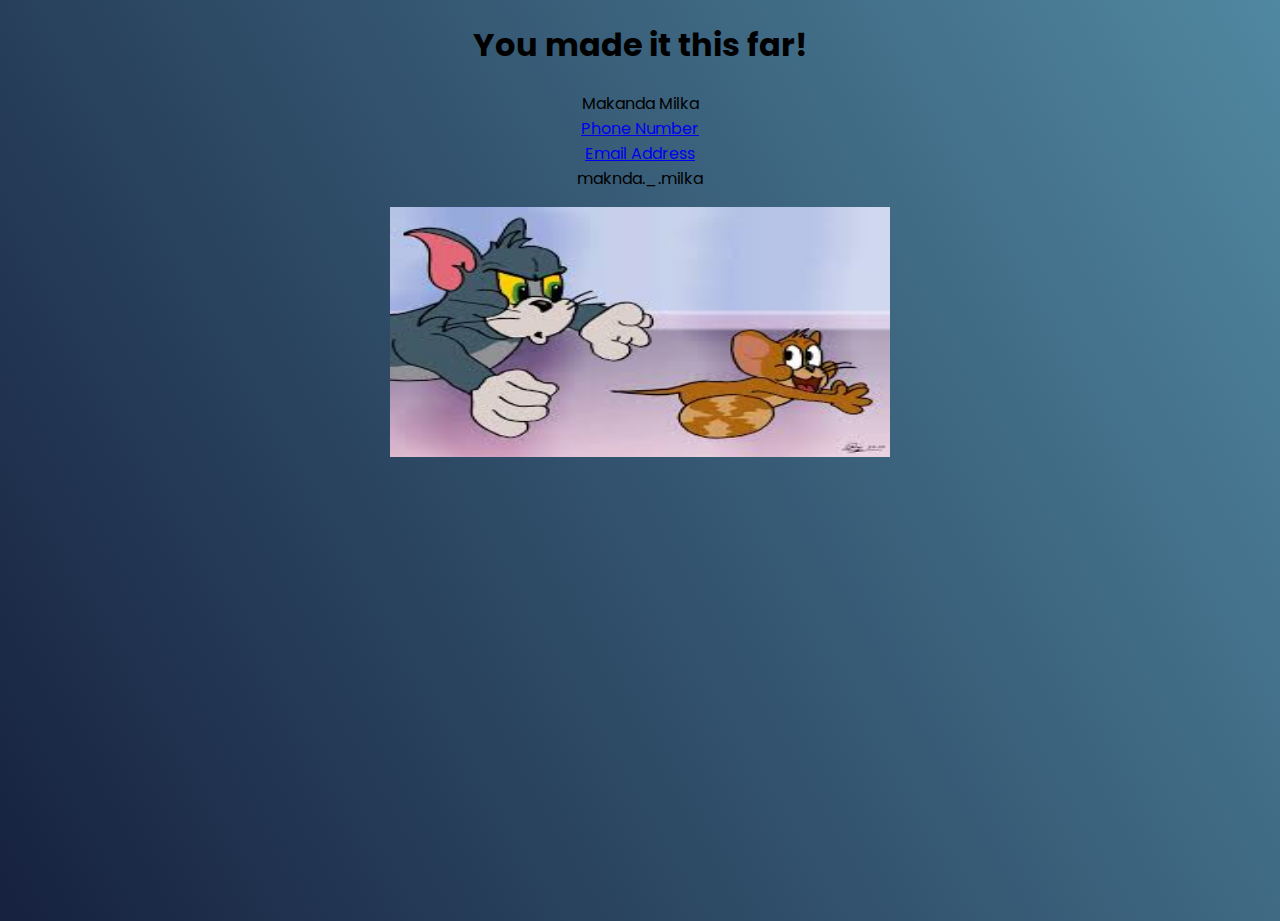
==== contact.html @ 587324d3 "forty-three" ====
<!DOCTYPE html>
<html lang="en">
<head>
    <meta charset="UTF-8">
    <meta http-equiv="X-UA-Compatible" content="IE=edge">
    <meta name="viewport" content="width=device-width, initial-scale=1.0">
    <link href="contact.css" rel="stylesheet" type="text/css" media="all"/>
    <title> Contact </title>
</head>
<body>
    <h1> You made it this far! </h1>
   <p> Makanda Milka <br>
       <a href=“tel:+254113618343”> Phone Number </a> <br>
       <a href=" mailto: makandamilka@gmail.com"> Email Address </a> <br>
       maknda._.milka
   </p>
   <div>
    <img src="images/tom-and-jerry.jpeg">
   </div>
</body>
</html>
---- contact.css ----
@import url('https://fonts.googleapis.com/css?family=Poppins&display-swap');

body {
    background: linear-gradient(60deg, #16213E, #61A4BC, #FE7E60, #E94560);
    background-size: 500%;
    animation: gradientAnimation 5s ease infinite;
    padding: 0;
    margin: 0;
    text-align: center;
    font-family: "Poppins", sans-serif;
    height: 100vh;
    align-items: center;
    justify-content: center;
}

@keyframes gradientAnimation {
    0% {
        background-position: 0% 50%;
    }
    50% {
       background-position: 100% 50%; 
    }
    100%{
        background-position: 0% 50%;
    }
}

.button {
    position: relative;
    display: inline-block;
    width: 150px;
    height: 50px;
    background: #f3f3f3;
    font: inherit;
    font-weight: 300;
    text-transform: uppercase;
    letter-spacing: 1px;
    color: #3c2e9e;
    border: none;
    border-radius: 4px;
    overflow: hidden;
    cursor: pointer;
}

img {
    width: 500px;
    height: 250px;
    margin-right: auto;
}

.button:focus {
    animation: morph 1.25s forwards;
}
.button > * {
    position: absolute;
    top: 50%;
    left: 50%;
    transform: translate(-50%, -50%);
    width: 100%;
}
.plane {
    display: none;
}
.sent,
.button:focus span {
    opacity: 0;
    visibility: hidden;
}
.button:focus .sent {
    animation: reveal 1s 1.25s forwards;
}
.button:focus .plane {
    display: block;
    animation: takeOff 1s forwards;
}

@keyframes reveal {
    100% {
        opacity: 1;
        visibility: visible;
    }
}
@keyframes morph {
    10%,
    80% {
        width: 50px;
        border-radius: 50%;
        background: #f3f3f3;
        color: #3c2e9e;
    }
    100% {
        background: #3c2e9e;
        color: #f3f3f3;
    }
}
@keyframes takeOff {
    5%,
    15%,
    25%,
    35%,
    45% {
        transform: translate(-47%, -50%);
    }
    10%,
    20%,
    30%,
    40%,
    50% {
        transform: translate(-53%, -50%);
    }
    90% {
        transform: translate(100px, -100px);
    }
    100% {
        transform: translate(100px, -100px);
    }
}
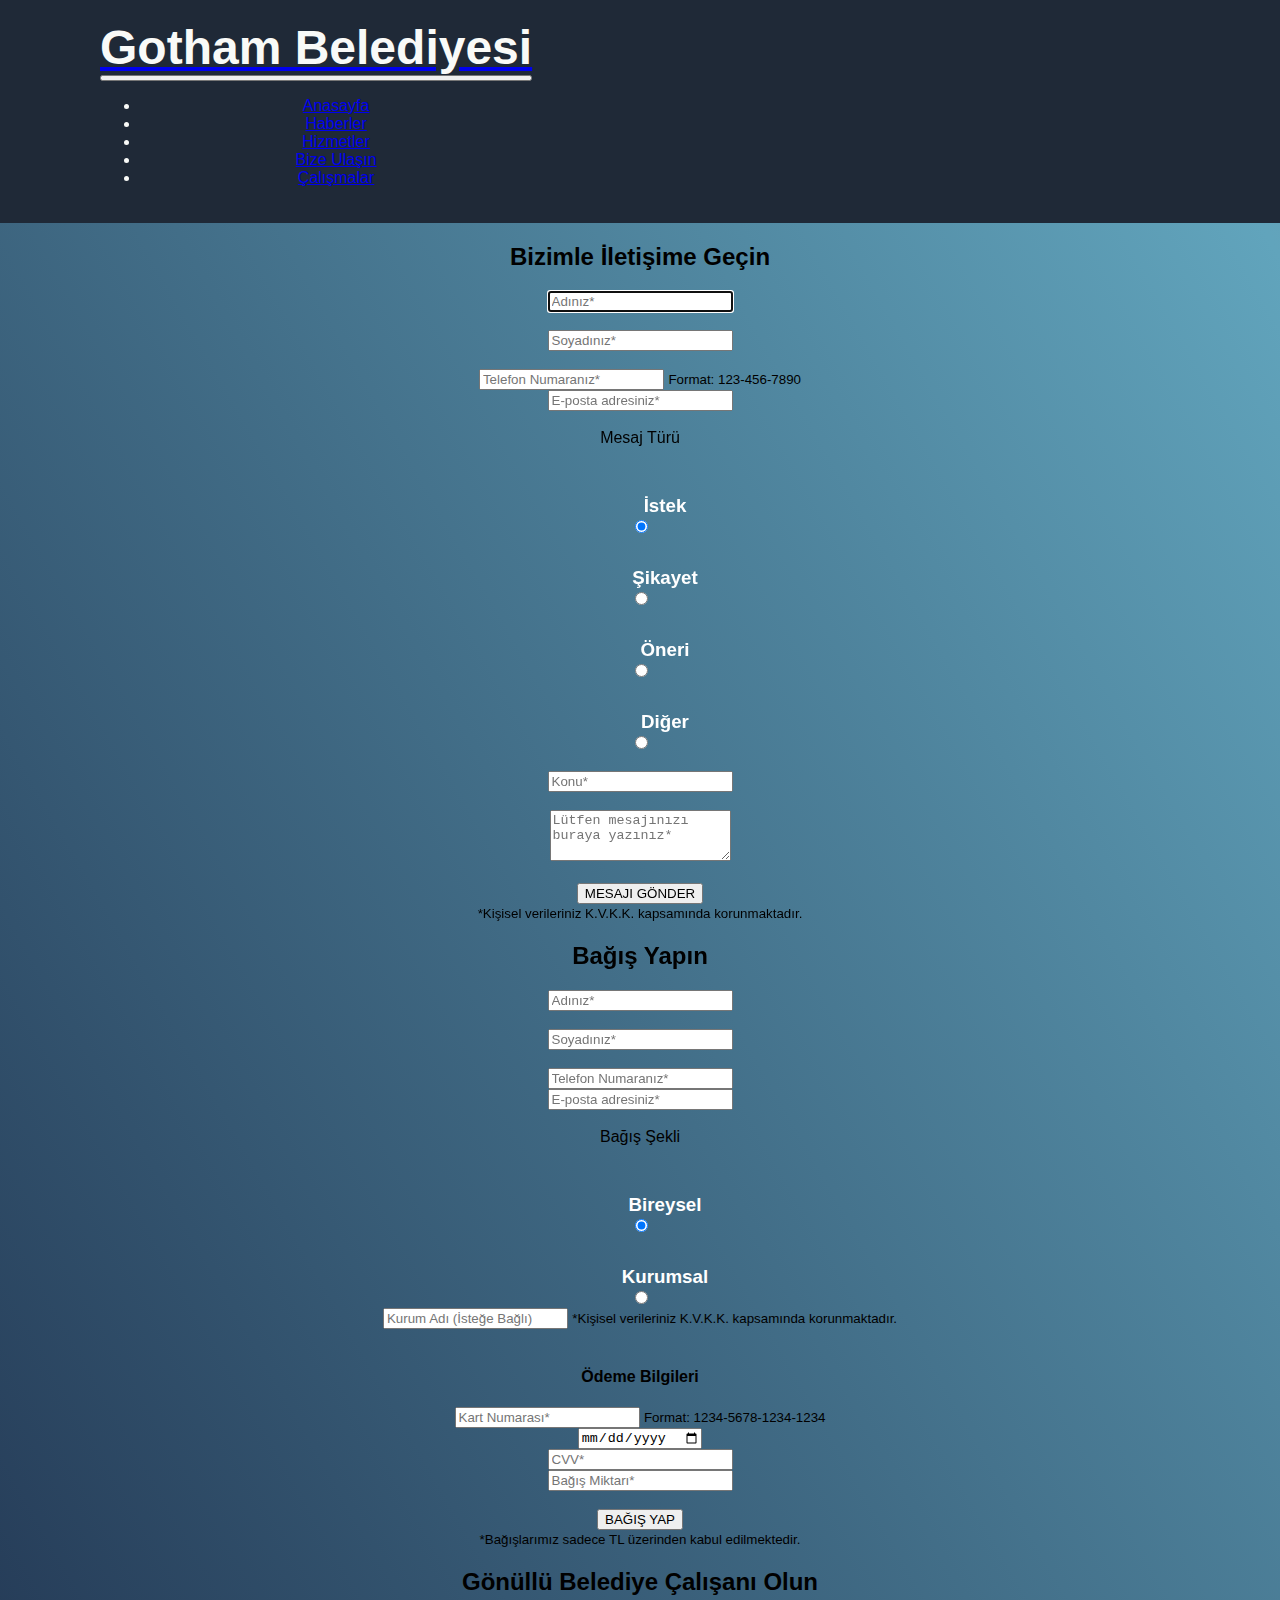
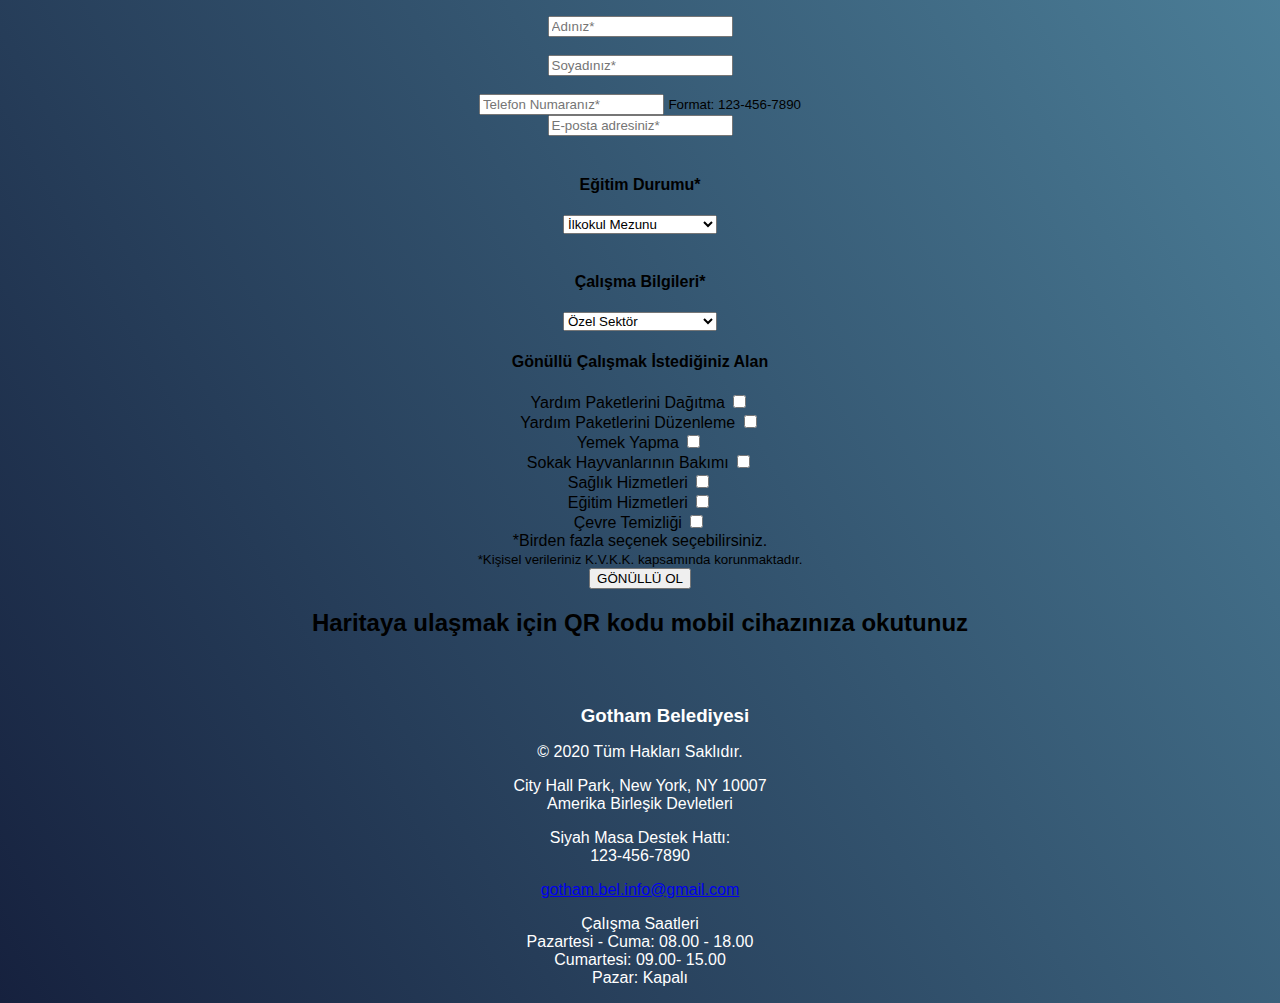
==== commit 37c7c9d9: "forty-eight" ====
--- a/contact.html
+++ b/contact.html
@@ -1,21 +1,479 @@
 <!DOCTYPE html>
-<html lang="en">
-<head>
-    <meta charset="UTF-8">
-    <meta http-equiv="X-UA-Compatible" content="IE=edge">
-    <meta name="viewport" content="width=device-width, initial-scale=1.0">
-    <link href="contact.css" rel="stylesheet" type="text/css" media="all"/>
-    <title> Contact </title>
-</head>
-<body>
-    <h1> You made it this far! </h1>
-   <p> Makanda Milka <br>
-       <a href=“tel:+254113618343”> Phone Number </a> <br>
-       <a href=" mailto: makandamilka@gmail.com"> Email Address </a> <br>
-       maknda._.milka
-   </p>
-   <div>
-    <img src="images/tom-and-jerry.jpeg">
-   </div>
-</body>
+<html lang="tr">
+  <head>
+    <meta charset="UTF-8" />
+    <meta
+      name="viewport"
+      content="width=device-width, initial-scale=1.0,shrink-to-fit=no"
+    />
+    <title>Bize Ulaşın | Gotham Belediyesi</title>
+    <link
+      rel="stylesheet"
+      href="https://stackpath.bootstrapcdn.com/bootstrap/4.1.3/css/bootstrap.min.css"
+      integrity="sha384-MCw98/SFnGE8fJT3GXwEOngsV7Zt27NXFoaoApmYm81iuXoPkFOJwJ8ERdknLPMO"
+      crossorigin="anonymous"
+    />
+
+    <link
+      rel="stylesheet"
+      href="https://use.fontawesome.com/releases/v5.3.1/css/all.css"
+      integrity="sha384-mzrmE5qonljUremFsqc01SB46JvROS7bZs3IO2EmfFsd15uHvIt+Y8vEf7N7fWAU"
+      crossorigin="anonymous"
+    />
+    <link rel="icon" href="logo.png" />
+    <link
+      href="https://fonts.googleapis.com/css?family=Cookie"
+      rel="stylesheet"
+      type="text/css"
+    />
+    <link rel="stylesheet" href="style.css" />
+  </head>
+  <body>
+    <nav class="navbar navbar-dark navbar-expand-sm bg-dark fixed-top">
+      <div class="container">
+        <a href="/" class="navbar-brand">
+          <h1>Gotham Belediyesi</h1>
+        </a>
+        <img
+          src="https://i.pinimg.com/originals/a2/9a/b3/a29ab34a61c2f5504cad588f169cd4f3.png"
+          class="img-fluid p-2"
+          alt=""
+          width="80rem"
+        />
+        <button
+          class="navbar-toggler"
+          type="button"
+          data-toggle="collapse"
+          data-target="#navbarCollapse"
+        >
+          <span class="navbar-toggler-icon"></span>
+        </button>
+        <div id="navbarCollapse" class="collapse navbar-collapse">
+          <ul class="navbar-nav ml-auto">
+            <li class="nav-item">
+              <a href="../index.html" class="nav-link active">Anasayfa</a>
+            </li>
+            <li class="nav-item">
+              <a href="../haberler/index.html" class="nav-link active"
+                >Haberler</a
+              >
+            </li>
+            <li class="nav-item">
+              <a href="../calismalar/hizmetler.html" class="nav-link active"
+                >Hizmetler</a
+              >
+            </li>
+            <li class="nav-item">
+              <a href="../bizeulasin/bizeulasin.html" class="nav-link active"
+                >Bize Ulaşın</a
+              >
+            </li>
+            <li class="nav-item">
+              <a href="../calismalar/calismalar.html" class="nav-link active"
+                >Çalışmalar</a
+              >
+            </li>
+          </ul>
+        </div>
+      </div>
+    </nav>
+    <section id="forms">
+      <div class="container">
+        <div class="row d-flex justify-content-center">
+          <div class="col-md-3 m-4">
+            <div class="div1">
+              <form
+                role="form"
+                method="POST"
+                class="p-4"
+                data-netlify="true"
+                id="contact"
+              >
+                <h2>Bizimle İletişime Geçin</h2>
+                <div class="form-control">
+                  <input
+                    placeholder="Adınız*"
+                    name="isim"
+                    type="text"
+                    autofocus
+                    required
+                  />
+                </div>
+                <br />
+                <div class="form-control">
+                  <input
+                    placeholder="Soyadınız*"
+                    name="soyisim"
+                    type="text"
+                    required
+                  />
+                </div>
+                <br />
+                <div class="form-control">
+                  <input
+                    placeholder="Telefon Numaranız*"
+                    name="telefon no"
+                    type="tel"
+                    required
+                  />
+                  <small>Format: 123-456-7890</small>
+                </div>
+                <div class="form-control">
+                  <input
+                    placeholder="E-posta adresiniz*"
+                    type="email"
+                    required
+                  />
+                </div>
+                <br />
+                <div class="option">
+                  <span id="messagetype">Mesaj Türü </span>
+
+                  <br />
+                  <br />
+                  <h3>İstek</h3>
+                  <input type="radio" name="option" value="istek" checked />
+                  <br />
+                  <h3>Şikayet</h3>
+                  <input type="radio" name="option" value="şikayet" /> <br />
+                  <h3>Öneri</h3>
+                  <input type="radio" name="option" value="öneri" /> <br />
+                  <h3>Diğer</h3>
+                  <input type="radio" name="option" value="öneri" /> <br />
+                </div>
+                <br />
+
+                <div class="form-control">
+                  <input placeholder="Konu*" type="text" name="konu" required />
+                </div>
+                <br />
+                <div class="form-control">
+                  <textarea
+                    placeholder="Lütfen mesajınızı buraya yazınız*"
+                    required
+                    rows="3"
+                    name="message"
+                  ></textarea>
+                </div>
+                <br />
+                <div class="form-control">
+                  <button name="submit" type="submit" id="submit" class="my-4">
+                    MESAJI GÖNDER
+                  </button>
+                </div>
+                <div class="mt-5">
+                  <small
+                    >*Kişisel verileriniz K.V.K.K. kapsamında
+                    korunmaktadır.</small
+                  >
+                </div>
+              </form>
+            </div>
+          </div>
+          <div class="col-md-3 m-4">
+            <div class="div2">
+              <form
+                id="donation"
+                class="p-4"
+                role="form"
+                method="POST"
+                data-netlify="true"
+              >
+                <h2>Bağış Yapın</h2>
+                <div class="form-control">
+                  <input
+                    placeholder="Adınız*"
+                    name="isim"
+                    type="text"
+                    autofocus
+                    required
+                  />
+                </div>
+                <br />
+                <div class="form-control">
+                  <input
+                    placeholder="Soyadınız*"
+                    name="soyisim"
+                    type="text"
+                    required
+                  />
+                </div>
+                <br />
+                <div class="form-control">
+                  <input
+                    placeholder="Telefon Numaranız*"
+                    name="telefon no"
+                    type="tel"
+                    required
+                  />
+                </div>
+                <div class="form-control">
+                  <input
+                    placeholder="E-posta adresiniz*"
+                    type="email"
+                    name="email"
+                    required
+                  />
+                </div>
+                <br />
+                <div class="option">
+                  <span id="donationtype">Bağış Şekli </span>
+
+                  <br />
+                  <br />
+                  <h3>Bireysel</h3>
+                  <input type="radio" name="option" value="Bireysel" checked />
+                  <br />
+                  <h3>Kurumsal</h3>
+                  <input type="radio" name="option" value="Kurumsal" /> <br />
+                  <input placeholder="Kurum Adı (İsteğe Bağlı)" type="text" />
+                  <small
+                    >*Kişisel verileriniz K.V.K.K. kapsamında
+                    korunmaktadır.</small
+                  >
+                </div>
+                <br />
+                <h4>Ödeme Bilgileri</h4>
+                <div class="form-control mb-5">
+                  <input
+                    placeholder="Kart Numarası*"
+                    type="number"
+                    pattern="[0-9]{4}-[0-9]{4}-[0-9]{4}-[0-9]{4}"
+                    required
+                    name="kart numarası"
+                  />
+                  <small>Format: 1234-5678-1234-1234</small>
+                </div>
+                <div class="form-control">
+                  <input
+                    placeholder="Son Kullanma Tarihi*"
+                    type="date"
+                    required
+                    name="son kullanma tarihi"
+                  />
+                </div>
+                <div class="form-control">
+                  <input placeholder="CVV*" type="number" required name="cvv" />
+                </div>
+
+                <div class="form-control">
+                  <input
+                    placeholder="Bağış Miktarı*"
+                    type="number"
+                    required
+                    name="bağış miktarı"
+                  />
+                </div>
+                <br />
+
+                <div class="form-control">
+                  <button name="submit" type="submit" id="submit">
+                    BAĞIŞ YAP
+                  </button>
+                </div>
+                <small
+                  >*Bağışlarımız sadece TL üzerinden kabul edilmektedir.</small
+                >
+              </form>
+            </div>
+          </div>
+          <div class="col-md-3 m-4">
+            <div class="div3">
+              <form
+                id="apply"
+                class="p-4"
+                role="form"
+                method="POST"
+                data-netlify="true"
+              >
+                <h2>Gönüllü Belediye Çalışanı Olun</h2>
+                <div class="form-control">
+                  <input
+                    placeholder="Adınız*"
+                    type="text"
+                    name="isim"
+                    autofocus
+                    required
+                  />
+                </div>
+                <br />
+                <div class="form-control">
+                  <input
+                    placeholder="Soyadınız*"
+                    type="text"
+                    name="soyisim"
+                    required
+                  />
+                </div>
+                <br />
+                <div class="form-control">
+                  <input
+                    placeholder="Telefon Numaranız*"
+                    type="tel"
+                    name="telefon no"
+                    required
+                  />
+                  <small>Format: 123-456-7890</small>
+                </div>
+                <div class="form-control">
+                  <input
+                    placeholder="E-posta adresiniz*"
+                    type="email"
+                    required
+                  />
+                </div>
+                <br />
+
+                <h4>Eğitim Durumu*</h4>
+                <div class="form-control">
+                  <select name="degree" id="degree" required>
+                    <option value="primary-school" selected>
+                      İlkokul Mezunu
+                    </option>
+                    <option value="high-school">Lise Mezunu</option>
+                    <option value="bachelor">Lisans</option>
+                    <option value="msc">Yüksek Lisans</option>
+                    <option value="phd">Doktora</option>
+                    <option value="no">Belirtmek İstemiyorum</option>
+                  </select>
+                  <br />
+                  <br />
+                </div>
+                <h4>Çalışma Bilgileri*</h4>
+                <div class="form-control">
+                  <select name="job" id="job" required>
+                    <option value="private" selected>Özel Sektör</option>
+                    <option value="public">Kamu</option>
+                    <option value="free">Serbest Meslek</option>
+                    <option value="housewife">Ev Hanımı</option>
+                    <option value="none">Çalışmıyor</option>
+                    <option value="no">Belirtmek İstemiyorum</option>
+                  </select>
+                </div>
+                <h4>Gönüllü Çalışmak İstediğiniz Alan</h4>
+
+                <div class="helping">
+                  Yardım Paketlerini Dağıtma
+                  <input type="checkbox" name="yardım paketi dağıtma" /> <br />
+                  Yardım Paketlerini Düzenleme
+                  <input type="checkbox" name="yardım paketi düzenleme" />
+                  <br />
+                  Yemek Yapma
+                  <input type="checkbox" name="yemek yapma" /> <br />
+                  Sokak Hayvanlarının Bakımı
+                  <input type="checkbox" name="sokak hayvanlarının bakımı" />
+                  <br />
+                  Sağlık Hizmetleri
+                  <input type="checkbox" name="sağlık hizmetleri" /><br />
+                  Eğitim Hizmetleri
+                  <input type="checkbox" name="eğitim hizmetleri" /> <br />
+                  Çevre Temizliği
+                  <input type="checkbox" name="çevre hizmetleri" /> <br />
+                  *Birden fazla seçenek seçebilirsiniz.
+                  <br />
+                  <small
+                    >*Kişisel verileriniz K.V.K.K. kapsamında
+                    korunmaktadır.</small
+                  >
+                  <br />
+                </div>
+
+                <div class="form-control">
+                  <button name="submit" type="submit" id="submit">
+                    GÖNÜLLÜ OL
+                  </button>
+                </div>
+              </form>
+            </div>
+          </div>
+        </div>
+      </div>
+      <div class="container p-4">
+        <div class="row d-flex justify-content-center">
+          <div id="map" class="text-light">
+            <h2 class="text-center">
+              Haritaya ulaşmak için QR kodu mobil cihazınıza okutunuz
+            </h2>
+            <div id="image" class="img-fluid text-center">
+              <img src="frame.png" alt="" />
+            </div>
+          </div>
+        </div>
+      </div>
+    </section>
+    <footer class="footer p-4 bg-dark text-light">
+      <div
+        class="row d-flex justify-content-center align-items-center text-center"
+      >
+        <div class="col-md-3">
+          <h3>Gotham Belediyesi</h3>
+          <p class="footer-textcopyright">© 2020 Tüm Hakları Saklıdır.</p>
+        </div>
+        <div class="col-md-3">
+          <div>
+            <i class="fa fa-map-marker"></i>
+            <p>
+              <span>City Hall Park, New York, NY 10007</span><br />Amerika
+              Birleşik Devletleri
+            </p>
+          </div>
+          <div>
+            <i class="fa fa-phone"></i>
+            <p>
+              Siyah Masa Destek Hattı: <br />
+              123-456-7890
+            </p>
+          </div>
+          <div>
+            <i class="fa fa-envelope"></i>
+            <p>
+              <a href="mailto:gotham.bel.info@gmail.com"
+                >gotham.bel.info@gmail.com</a
+              >
+            </p>
+          </div>
+        </div>
+        <div class="col-md-3">
+          <p class="footer-calisma">
+            <span>Çalışma Saatleri</span>
+            <br />Pazartesi - Cuma: 08.00 - 18.00 <br />
+            Cumartesi: 09.00- 15.00 <br />
+            Pazar: Kapalı
+          </p>
+
+          <a
+            href="https://www.facebook.com/people/Gotham-Belediyesi/100060846265502"
+            target="_blank"
+            class="p-4"
+            ><i class="icon-text fab fa-facebook-f"></i
+          ></a>
+
+          <a
+            href="https://mobile.twitter.com/gothambelediye1"
+            target="_blank"
+            class="p-4"
+            ><i class="icon-text fab fa-twitter"></i
+          ></a>
+
+          <a
+            href="https://www.instagram.com/gothambelediyesi/"
+            target="_blank"
+            class="p-4"
+            ><i class="icon-text fab fa-instagram"></i
+          ></a>
+        </div>
+      </div>
+    </footer>
+    <script src="upbtn.js"></script>
+    <script
+      src="https://stackpath.bootstrapcdn.com/bootstrap/4.1.3/js/bootstrap.min.js"
+      integrity="sha384-ChfqqxuZUCnJSK3+MXmPNIyE6ZbWh2IMqE241rYiqJxyMiZ6OW/JmZQ5stwEULTy"
+      crossorigin="anonymous"
+    ></script>
+    <script
+      src="https://code.jquery.com/jquery-3.3.1.slim.min.js"
+      integrity="sha384-q8i/X+965DzO0rT7abK41JStQIAqVgRVzpbzo5smXKp4YfRvH+8abtTE1Pi6jizo"
+      crossorigin="anonymous"
+    ></script>
+  </body>
 </html>--- a/style.css
+++ b/style.css
@@ -0,0 +1,204 @@
+body {
+    background: linear-gradient(60deg, #16213E, #61A4BC, #FE7E60, #E94560);
+    background-size: 500%;
+    animation: gradientAnimation 5s ease infinite;
+    padding: 0;
+    margin: 0;
+    text-align: center;
+    font-family: 'Roboto', arial;
+}
+
+@keyframes gradientAnimation {
+    0% {
+        background-position: 0% 50%;
+    }
+    50% {
+       background-position: 100% 50%; 
+    }
+    100%{
+        background-position: 0% 50%;
+    }
+}
+
+.container {
+    display: flex;
+    flex-direction: column;
+}
+
+/* Navbar Part */
+
+.navbar {
+    display: flex;
+    color: #F9FAF8;
+    background-color: #1F2937;
+    padding: 20px 0px 20px 100px;
+    align-items: center;
+}
+
+.header-logo img {
+    width: 84px;
+    height: 84px;
+    margin-right: auto;
+}
+
+.header-link {
+    display: flex;
+    margin-left: auto;
+    padding: 0px 100px 0px 0px;  
+}
+
+.header-link a {
+    text-decoration: none;
+    color: #E5E7EB;
+    font-size: 18px;
+    padding: 10px;
+    font-family: 'Roboto', arial;
+}
+
+/* Motivation Part */
+
+.motivation {
+    display: flex;
+    color: #F9FAF8;
+    background-color: #1F2937;
+    align-items: center;
+    justify-content: center;
+    padding: 90px;
+}
+
+.motivation-cta {
+    flex-basis: 400px;
+    display: flex;
+    flex-direction: column;
+    text-align: left;
+    margin-right: 50px;
+}
+
+.motivation-cta p {
+    font-family: 'Roboto', arial;
+    opacity: 0.7;
+}
+
+h1 {
+    font-size: 48px;
+    font-weight: bold;
+    color: #F9FAF8;
+    margin: 0;
+    font-family: 'Roboto', arial;
+}
+
+.motivation button {
+    display: block;
+    text-align: center;
+    width: 110px;
+    border: none;
+    background: #3882f6;
+    padding: 10px;
+    border-radius: 8px;
+    color: #fff;
+    font-family: 'Roboto', arial;
+    text-decoration: none;
+    font-weight: bold;
+}
+
+.motivation-image img {
+    width: 500px;
+    height: 350px;
+}
+
+/* Content Part */
+
+.content {
+    align-items: center;
+}
+
+.content-info {
+    display: flex;
+    /* border: 1px solid gold; */
+    justify-content: center;
+    flex-wrap: wrap;
+}
+
+.content-info img {
+    width: 200px;
+    height: 200px;
+    object-fit: cover;
+    border: 4px solid #3882F6;
+    border-radius: 15px;
+    margin: 5px 20px 0px 20px;
+}
+
+/* Quotation Part */
+
+.quote {
+    display: flex;
+    flex-direction: column;
+    background-color: #E5E7EB;
+    padding: 0 200px;
+}
+
+.quote p {
+    font-size: 36px;
+    color: #1F2937;
+    font-style: italic;
+    font-weight: lighter;
+    font-family: 'Roboto', arial;
+}
+
+.quote b {
+    padding-bottom: 20px;
+    padding-right: 10px;
+    font-family: 'Roboto', arial;
+    text-align: right;
+}
+
+/* Contact Part */
+.contact {
+    background-color: #3882F6 ;
+    margin: 50px 200px;
+    padding: 10px 80px;
+    display: flex;
+    align-items: center;
+    border-radius: 5px;
+    border-color: none;
+}
+
+.contact {
+    flex: 1;
+}
+
+.contact-text {
+    text-align: left;
+}
+
+.contact-text p {
+    color: #fff;
+    opacity: 0.7;
+    margin: 5px 30px 30px 50px;
+}
+
+h3 {
+    color: #fff;
+    font-family: 'Roboto', arial;
+    padding: 0;
+    margin: 30px 0px 0px 50px;
+}
+
+.contact-button button {
+    color: #fff;
+    font-family: 'Roboto', arial;
+    border-color: #fff;
+    border-radius: 4px;
+    background-color: #3882F6;
+    padding: 5px 25px;
+    font-size: 15px;
+    size: 0ch;
+    position:right;
+}
+
+/* Footer */
+
+.footer {
+    color: #fff;
+    font-family: 'Roboto', arial;
+}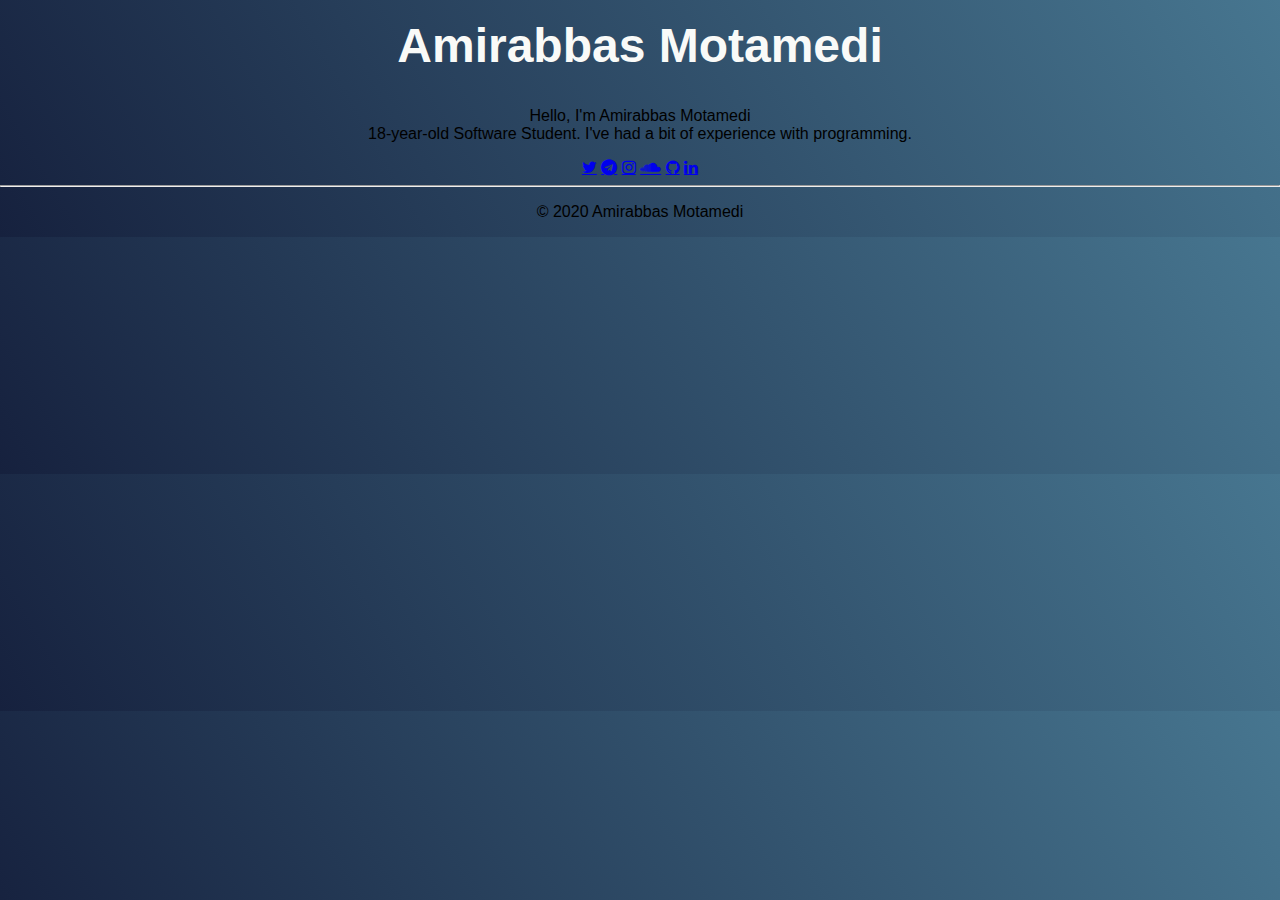
==== commit ab143aa0: "forty-nine" ====
--- a/contact.html
+++ b/contact.html
@@ -1,479 +1,51 @@
 <!DOCTYPE html>
-<html lang="tr">
-  <head>
-    <meta charset="UTF-8" />
-    <meta
-      name="viewport"
-      content="width=device-width, initial-scale=1.0,shrink-to-fit=no"
-    />
-    <title>Bize Ulaşın | Gotham Belediyesi</title>
-    <link
-      rel="stylesheet"
-      href="https://stackpath.bootstrapcdn.com/bootstrap/4.1.3/css/bootstrap.min.css"
-      integrity="sha384-MCw98/SFnGE8fJT3GXwEOngsV7Zt27NXFoaoApmYm81iuXoPkFOJwJ8ERdknLPMO"
-      crossorigin="anonymous"
-    />
+<html lang="en">
+<head>
+    <meta charset="UTF-8">
+    <meta name="viewport" content="width=device-width, initial-scale=1.0">
+    <link href='https://fonts.googleapis.com/css?family=Oswald' rel='stylesheet'>
+    <link rel="stylesheet" href="reset.css">
+    <link rel="stylesheet" href="style.css">
+    <!-- icon library -->
+    <link rel="stylesheet" href="https://cdnjs.cloudflare.com/ajax/libs/font-awesome/4.7.0/css/font-awesome.min.css">
+    <title>AMIRABBAS MOTAMEDI</title>
+</head>
+<body>
 
-    <link
-      rel="stylesheet"
-      href="https://use.fontawesome.com/releases/v5.3.1/css/all.css"
-      integrity="sha384-mzrmE5qonljUremFsqc01SB46JvROS7bZs3IO2EmfFsd15uHvIt+Y8vEf7N7fWAU"
-      crossorigin="anonymous"
-    />
-    <link rel="icon" href="logo.png" />
-    <link
-      href="https://fonts.googleapis.com/css?family=Cookie"
-      rel="stylesheet"
-      type="text/css"
-    />
-    <link rel="stylesheet" href="style.css" />
-  </head>
-  <body>
-    <nav class="navbar navbar-dark navbar-expand-sm bg-dark fixed-top">
-      <div class="container">
-        <a href="/" class="navbar-brand">
-          <h1>Gotham Belediyesi</h1>
-        </a>
-        <img
-          src="https://i.pinimg.com/originals/a2/9a/b3/a29ab34a61c2f5504cad588f169cd4f3.png"
-          class="img-fluid p-2"
-          alt=""
-          width="80rem"
-        />
-        <button
-          class="navbar-toggler"
-          type="button"
-          data-toggle="collapse"
-          data-target="#navbarCollapse"
-        >
-          <span class="navbar-toggler-icon"></span>
-        </button>
-        <div id="navbarCollapse" class="collapse navbar-collapse">
-          <ul class="navbar-nav ml-auto">
-            <li class="nav-item">
-              <a href="../index.html" class="nav-link active">Anasayfa</a>
-            </li>
-            <li class="nav-item">
-              <a href="../haberler/index.html" class="nav-link active"
-                >Haberler</a
-              >
-            </li>
-            <li class="nav-item">
-              <a href="../calismalar/hizmetler.html" class="nav-link active"
-                >Hizmetler</a
-              >
-            </li>
-            <li class="nav-item">
-              <a href="../bizeulasin/bizeulasin.html" class="nav-link active"
-                >Bize Ulaşın</a
-              >
-            </li>
-            <li class="nav-item">
-              <a href="../calismalar/calismalar.html" class="nav-link active"
-                >Çalışmalar</a
-              >
-            </li>
-          </ul>
+    <div class="home">
+
+        <!-- my picture -->
+        <img src="./images/me.jpg" alt="" class="my-pic"><br>
+        <h1 >Amirabbas Motamedi</h1>
+
+        <!-- About Me -->
+        <div class="about">
+            <img class="programming-lang" src="./images/python.png" alt="">
+            <img class="programming-lang" src="./images/java.png" alt="">
+            <img class="programming-lang" src="./images/C-Sharp-01.png" alt="">
+            <p>Hello, I'm Amirabbas Motamedi <br>
+            18-year-old Software Student. I've had a bit of experience with programming. <br>
+            </p>
         </div>
-      </div>
-    </nav>
-    <section id="forms">
-      <div class="container">
-        <div class="row d-flex justify-content-center">
-          <div class="col-md-3 m-4">
-            <div class="div1">
-              <form
-                role="form"
-                method="POST"
-                class="p-4"
-                data-netlify="true"
-                id="contact"
-              >
-                <h2>Bizimle İletişime Geçin</h2>
-                <div class="form-control">
-                  <input
-                    placeholder="Adınız*"
-                    name="isim"
-                    type="text"
-                    autofocus
-                    required
-                  />
-                </div>
-                <br />
-                <div class="form-control">
-                  <input
-                    placeholder="Soyadınız*"
-                    name="soyisim"
-                    type="text"
-                    required
-                  />
-                </div>
-                <br />
-                <div class="form-control">
-                  <input
-                    placeholder="Telefon Numaranız*"
-                    name="telefon no"
-                    type="tel"
-                    required
-                  />
-                  <small>Format: 123-456-7890</small>
-                </div>
-                <div class="form-control">
-                  <input
-                    placeholder="E-posta adresiniz*"
-                    type="email"
-                    required
-                  />
-                </div>
-                <br />
-                <div class="option">
-                  <span id="messagetype">Mesaj Türü </span>
 
-                  <br />
-                  <br />
-                  <h3>İstek</h3>
-                  <input type="radio" name="option" value="istek" checked />
-                  <br />
-                  <h3>Şikayet</h3>
-                  <input type="radio" name="option" value="şikayet" /> <br />
-                  <h3>Öneri</h3>
-                  <input type="radio" name="option" value="öneri" /> <br />
-                  <h3>Diğer</h3>
-                  <input type="radio" name="option" value="öneri" /> <br />
-                </div>
-                <br />
+        
+        <!-- my social medias -->
+        <div class="social-media">
+            <a href="https://twitter.com/amirabbasmot" class="fa fa-twitter" target="_blank"></a></a>
+            <a href="https://t.me/amirabbasmot69" class="fa fa-telegram" target="_blank"></a>
+            <a href="https://www.instagram.com/abbasy_mot" class="fa fa-instagram" target="_blank" ></a>
+            <a href="https://soundcloud.com/user-609105248" class="fa fa-soundcloud" target="_blank" ></a>
+            <a href="https://github.com/amirabbasmotamedi" class="fa fa-github" target="_blank" ></a>
+            <a href="https://linkedin.com/in/amirabbasmotamedi69" class="fa fa-linkedin" target="_blank" ></a>
 
-                <div class="form-control">
-                  <input placeholder="Konu*" type="text" name="konu" required />
-                </div>
-                <br />
-                <div class="form-control">
-                  <textarea
-                    placeholder="Lütfen mesajınızı buraya yazınız*"
-                    required
-                    rows="3"
-                    name="message"
-                  ></textarea>
-                </div>
-                <br />
-                <div class="form-control">
-                  <button name="submit" type="submit" id="submit" class="my-4">
-                    MESAJI GÖNDER
-                  </button>
-                </div>
-                <div class="mt-5">
-                  <small
-                    >*Kişisel verileriniz K.V.K.K. kapsamında
-                    korunmaktadır.</small
-                  >
-                </div>
-              </form>
-            </div>
-          </div>
-          <div class="col-md-3 m-4">
-            <div class="div2">
-              <form
-                id="donation"
-                class="p-4"
-                role="form"
-                method="POST"
-                data-netlify="true"
-              >
-                <h2>Bağış Yapın</h2>
-                <div class="form-control">
-                  <input
-                    placeholder="Adınız*"
-                    name="isim"
-                    type="text"
-                    autofocus
-                    required
-                  />
-                </div>
-                <br />
-                <div class="form-control">
-                  <input
-                    placeholder="Soyadınız*"
-                    name="soyisim"
-                    type="text"
-                    required
-                  />
-                </div>
-                <br />
-                <div class="form-control">
-                  <input
-                    placeholder="Telefon Numaranız*"
-                    name="telefon no"
-                    type="tel"
-                    required
-                  />
-                </div>
-                <div class="form-control">
-                  <input
-                    placeholder="E-posta adresiniz*"
-                    type="email"
-                    name="email"
-                    required
-                  />
-                </div>
-                <br />
-                <div class="option">
-                  <span id="donationtype">Bağış Şekli </span>
+        </div>
+    </div>
 
-                  <br />
-                  <br />
-                  <h3>Bireysel</h3>
-                  <input type="radio" name="option" value="Bireysel" checked />
-                  <br />
-                  <h3>Kurumsal</h3>
-                  <input type="radio" name="option" value="Kurumsal" /> <br />
-                  <input placeholder="Kurum Adı (İsteğe Bağlı)" type="text" />
-                  <small
-                    >*Kişisel verileriniz K.V.K.K. kapsamında
-                    korunmaktadır.</small
-                  >
-                </div>
-                <br />
-                <h4>Ödeme Bilgileri</h4>
-                <div class="form-control mb-5">
-                  <input
-                    placeholder="Kart Numarası*"
-                    type="number"
-                    pattern="[0-9]{4}-[0-9]{4}-[0-9]{4}-[0-9]{4}"
-                    required
-                    name="kart numarası"
-                  />
-                  <small>Format: 1234-5678-1234-1234</small>
-                </div>
-                <div class="form-control">
-                  <input
-                    placeholder="Son Kullanma Tarihi*"
-                    type="date"
-                    required
-                    name="son kullanma tarihi"
-                  />
-                </div>
-                <div class="form-control">
-                  <input placeholder="CVV*" type="number" required name="cvv" />
-                </div>
+    <footer>
+        <hr>
+            <p class="copyright"> &copy; 2020 Amirabbas Motamedi</p>
+        </footer>
 
-                <div class="form-control">
-                  <input
-                    placeholder="Bağış Miktarı*"
-                    type="number"
-                    required
-                    name="bağış miktarı"
-                  />
-                </div>
-                <br />
 
-                <div class="form-control">
-                  <button name="submit" type="submit" id="submit">
-                    BAĞIŞ YAP
-                  </button>
-                </div>
-                <small
-                  >*Bağışlarımız sadece TL üzerinden kabul edilmektedir.</small
-                >
-              </form>
-            </div>
-          </div>
-          <div class="col-md-3 m-4">
-            <div class="div3">
-              <form
-                id="apply"
-                class="p-4"
-                role="form"
-                method="POST"
-                data-netlify="true"
-              >
-                <h2>Gönüllü Belediye Çalışanı Olun</h2>
-                <div class="form-control">
-                  <input
-                    placeholder="Adınız*"
-                    type="text"
-                    name="isim"
-                    autofocus
-                    required
-                  />
-                </div>
-                <br />
-                <div class="form-control">
-                  <input
-                    placeholder="Soyadınız*"
-                    type="text"
-                    name="soyisim"
-                    required
-                  />
-                </div>
-                <br />
-                <div class="form-control">
-                  <input
-                    placeholder="Telefon Numaranız*"
-                    type="tel"
-                    name="telefon no"
-                    required
-                  />
-                  <small>Format: 123-456-7890</small>
-                </div>
-                <div class="form-control">
-                  <input
-                    placeholder="E-posta adresiniz*"
-                    type="email"
-                    required
-                  />
-                </div>
-                <br />
-
-                <h4>Eğitim Durumu*</h4>
-                <div class="form-control">
-                  <select name="degree" id="degree" required>
-                    <option value="primary-school" selected>
-                      İlkokul Mezunu
-                    </option>
-                    <option value="high-school">Lise Mezunu</option>
-                    <option value="bachelor">Lisans</option>
-                    <option value="msc">Yüksek Lisans</option>
-                    <option value="phd">Doktora</option>
-                    <option value="no">Belirtmek İstemiyorum</option>
-                  </select>
-                  <br />
-                  <br />
-                </div>
-                <h4>Çalışma Bilgileri*</h4>
-                <div class="form-control">
-                  <select name="job" id="job" required>
-                    <option value="private" selected>Özel Sektör</option>
-                    <option value="public">Kamu</option>
-                    <option value="free">Serbest Meslek</option>
-                    <option value="housewife">Ev Hanımı</option>
-                    <option value="none">Çalışmıyor</option>
-                    <option value="no">Belirtmek İstemiyorum</option>
-                  </select>
-                </div>
-                <h4>Gönüllü Çalışmak İstediğiniz Alan</h4>
-
-                <div class="helping">
-                  Yardım Paketlerini Dağıtma
-                  <input type="checkbox" name="yardım paketi dağıtma" /> <br />
-                  Yardım Paketlerini Düzenleme
-                  <input type="checkbox" name="yardım paketi düzenleme" />
-                  <br />
-                  Yemek Yapma
-                  <input type="checkbox" name="yemek yapma" /> <br />
-                  Sokak Hayvanlarının Bakımı
-                  <input type="checkbox" name="sokak hayvanlarının bakımı" />
-                  <br />
-                  Sağlık Hizmetleri
-                  <input type="checkbox" name="sağlık hizmetleri" /><br />
-                  Eğitim Hizmetleri
-                  <input type="checkbox" name="eğitim hizmetleri" /> <br />
-                  Çevre Temizliği
-                  <input type="checkbox" name="çevre hizmetleri" /> <br />
-                  *Birden fazla seçenek seçebilirsiniz.
-                  <br />
-                  <small
-                    >*Kişisel verileriniz K.V.K.K. kapsamında
-                    korunmaktadır.</small
-                  >
-                  <br />
-                </div>
-
-                <div class="form-control">
-                  <button name="submit" type="submit" id="submit">
-                    GÖNÜLLÜ OL
-                  </button>
-                </div>
-              </form>
-            </div>
-          </div>
-        </div>
-      </div>
-      <div class="container p-4">
-        <div class="row d-flex justify-content-center">
-          <div id="map" class="text-light">
-            <h2 class="text-center">
-              Haritaya ulaşmak için QR kodu mobil cihazınıza okutunuz
-            </h2>
-            <div id="image" class="img-fluid text-center">
-              <img src="frame.png" alt="" />
-            </div>
-          </div>
-        </div>
-      </div>
-    </section>
-    <footer class="footer p-4 bg-dark text-light">
-      <div
-        class="row d-flex justify-content-center align-items-center text-center"
-      >
-        <div class="col-md-3">
-          <h3>Gotham Belediyesi</h3>
-          <p class="footer-textcopyright">© 2020 Tüm Hakları Saklıdır.</p>
-        </div>
-        <div class="col-md-3">
-          <div>
-            <i class="fa fa-map-marker"></i>
-            <p>
-              <span>City Hall Park, New York, NY 10007</span><br />Amerika
-              Birleşik Devletleri
-            </p>
-          </div>
-          <div>
-            <i class="fa fa-phone"></i>
-            <p>
-              Siyah Masa Destek Hattı: <br />
-              123-456-7890
-            </p>
-          </div>
-          <div>
-            <i class="fa fa-envelope"></i>
-            <p>
-              <a href="mailto:gotham.bel.info@gmail.com"
-                >gotham.bel.info@gmail.com</a
-              >
-            </p>
-          </div>
-        </div>
-        <div class="col-md-3">
-          <p class="footer-calisma">
-            <span>Çalışma Saatleri</span>
-            <br />Pazartesi - Cuma: 08.00 - 18.00 <br />
-            Cumartesi: 09.00- 15.00 <br />
-            Pazar: Kapalı
-          </p>
-
-          <a
-            href="https://www.facebook.com/people/Gotham-Belediyesi/100060846265502"
-            target="_blank"
-            class="p-4"
-            ><i class="icon-text fab fa-facebook-f"></i
-          ></a>
-
-          <a
-            href="https://mobile.twitter.com/gothambelediye1"
-            target="_blank"
-            class="p-4"
-            ><i class="icon-text fab fa-twitter"></i
-          ></a>
-
-          <a
-            href="https://www.instagram.com/gothambelediyesi/"
-            target="_blank"
-            class="p-4"
-            ><i class="icon-text fab fa-instagram"></i
-          ></a>
-        </div>
-      </div>
-    </footer>
-    <script src="upbtn.js"></script>
-    <script
-      src="https://stackpath.bootstrapcdn.com/bootstrap/4.1.3/js/bootstrap.min.js"
-      integrity="sha384-ChfqqxuZUCnJSK3+MXmPNIyE6ZbWh2IMqE241rYiqJxyMiZ6OW/JmZQ5stwEULTy"
-      crossorigin="anonymous"
-    ></script>
-    <script
-      src="https://code.jquery.com/jquery-3.3.1.slim.min.js"
-      integrity="sha384-q8i/X+965DzO0rT7abK41JStQIAqVgRVzpbzo5smXKp4YfRvH+8abtTE1Pi6jizo"
-      crossorigin="anonymous"
-    ></script>
-  </body>
+</body>
 </html>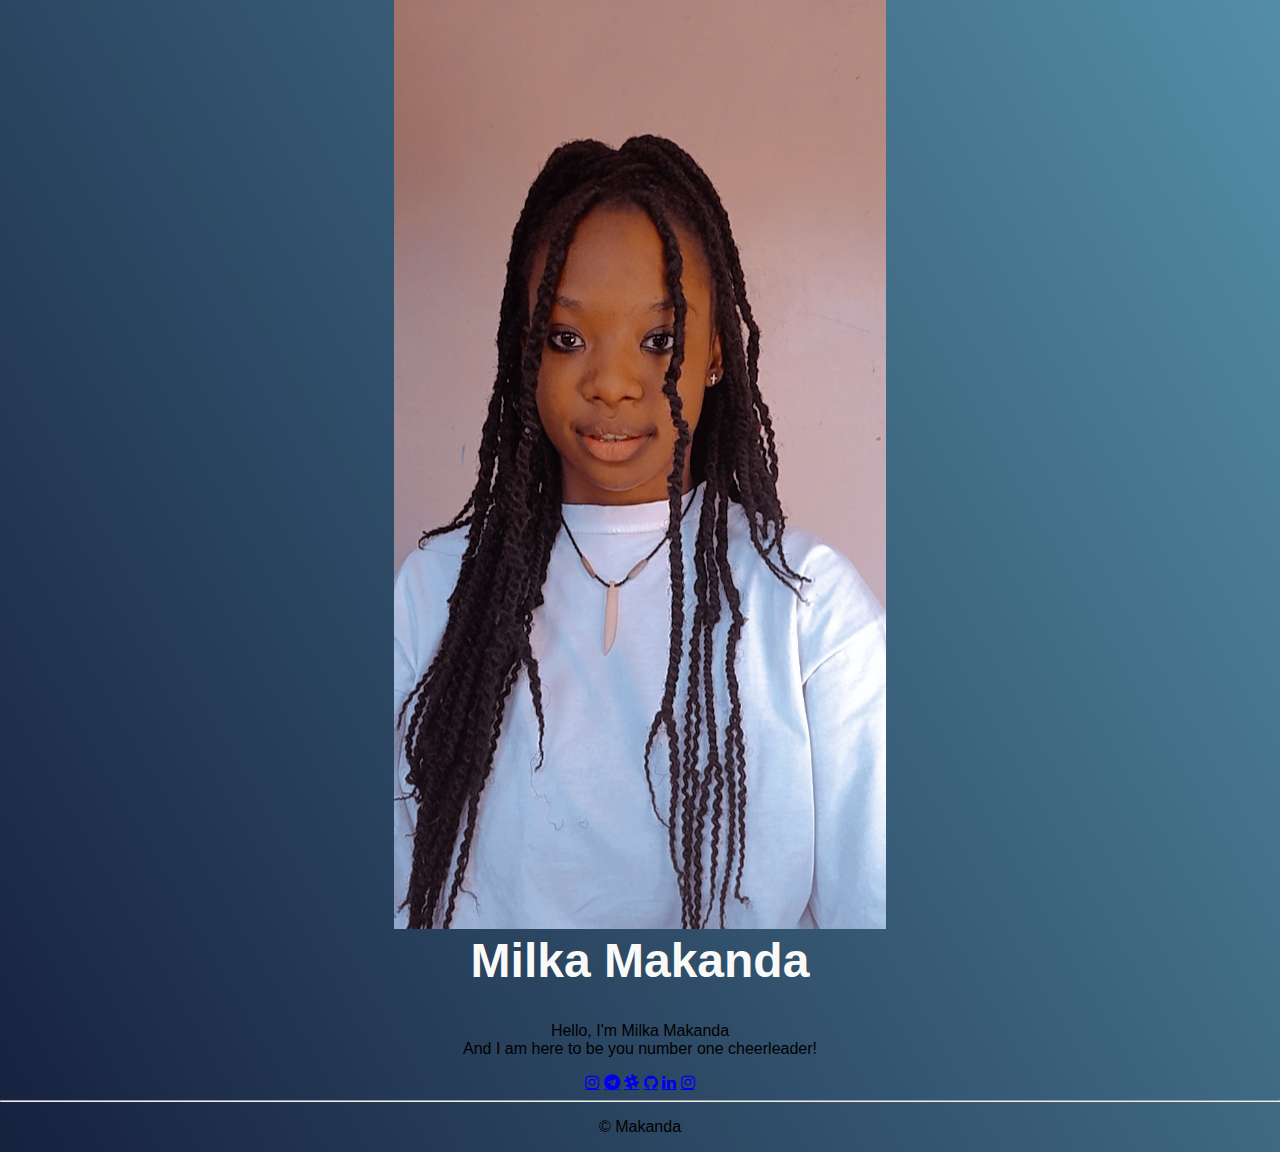
==== commit f3155a9a: "fifty" ====
--- a/contact.html
+++ b/contact.html
@@ -1,6 +1,7 @@
 <!DOCTYPE html>
 <html lang="en">
 <head>
+    <link rel="icon" href="images/icon.jpeg">
     <meta charset="UTF-8">
     <meta name="viewport" content="width=device-width, initial-scale=1.0">
     <link href='https://fonts.googleapis.com/css?family=Oswald' rel='stylesheet'>
@@ -8,42 +9,42 @@
     <link rel="stylesheet" href="style.css">
     <!-- icon library -->
     <link rel="stylesheet" href="https://cdnjs.cloudflare.com/ajax/libs/font-awesome/4.7.0/css/font-awesome.min.css">
-    <title>AMIRABBAS MOTAMEDI</title>
+    <title> Makanda Milka </title>
 </head>
 <body>
 
     <div class="home">
 
         <!-- my picture -->
-        <img src="./images/me.jpg" alt="" class="my-pic"><br>
-        <h1 >Amirabbas Motamedi</h1>
+        <img src="images/Makanda.jpg" alt="" class="my-pic"><br>
+        <h1 > Milka Makanda </h1>
 
         <!-- About Me -->
         <div class="about">
             <img class="programming-lang" src="./images/python.png" alt="">
             <img class="programming-lang" src="./images/java.png" alt="">
             <img class="programming-lang" src="./images/C-Sharp-01.png" alt="">
-            <p>Hello, I'm Amirabbas Motamedi <br>
-            18-year-old Software Student. I've had a bit of experience with programming. <br>
+            <p>Hello, I'm Milka Makanda <br>
+            And I am here to be you number one cheerleader! <br>
             </p>
         </div>
 
         
         <!-- my social medias -->
         <div class="social-media">
-            <a href="https://twitter.com/amirabbasmot" class="fa fa-twitter" target="_blank"></a></a>
-            <a href="https://t.me/amirabbasmot69" class="fa fa-telegram" target="_blank"></a>
-            <a href="https://www.instagram.com/abbasy_mot" class="fa fa-instagram" target="_blank" ></a>
-            <a href="https://soundcloud.com/user-609105248" class="fa fa-soundcloud" target="_blank" ></a>
-            <a href="https://github.com/amirabbasmotamedi" class="fa fa-github" target="_blank" ></a>
-            <a href="https://linkedin.com/in/amirabbasmotamedi69" class="fa fa-linkedin" target="_blank" ></a>
+            <a href="https://www.instagram.com/makanda._.milka" class="fa fa-instagram" target="_blank" ></a>
+            <a href="https://t.me/Mylkieee" class="fa fa-telegram" target="_blank"></a>
+            <a href="https://app.slack.com/client/T0195LMKD1R/C03V8156V4M" class="fa fa-slack" target="_blank" ></a>
+            <a href="https://github.com/Mk1806" class="fa fa-github" target="_blank" ></a>
+            <a href="https://app.slack.com/client/T0195LMKD1R/D03TGUFSQ20/rimeto_profile/U03U464CWQ0" class="fa fa-linkedin" target="_blank" ></a>
+            <a href="https://www.instagram.com/ka._.amil" class="fa fa-instagram" target="_blank" ></a>
 
         </div>
     </div>
 
     <footer>
         <hr>
-            <p class="copyright"> &copy; 2020 Amirabbas Motamedi</p>
+            <p class="copyright"> &copy; Makanda </p>
         </footer>
 
 
--- a/style.css
+++ b/style.css
@@ -36,7 +36,7 @@
 }
 
 .header-logo img {
-    width: 84px;
+    width: 120px;
     height: 84px;
     margin-right: auto;
 }
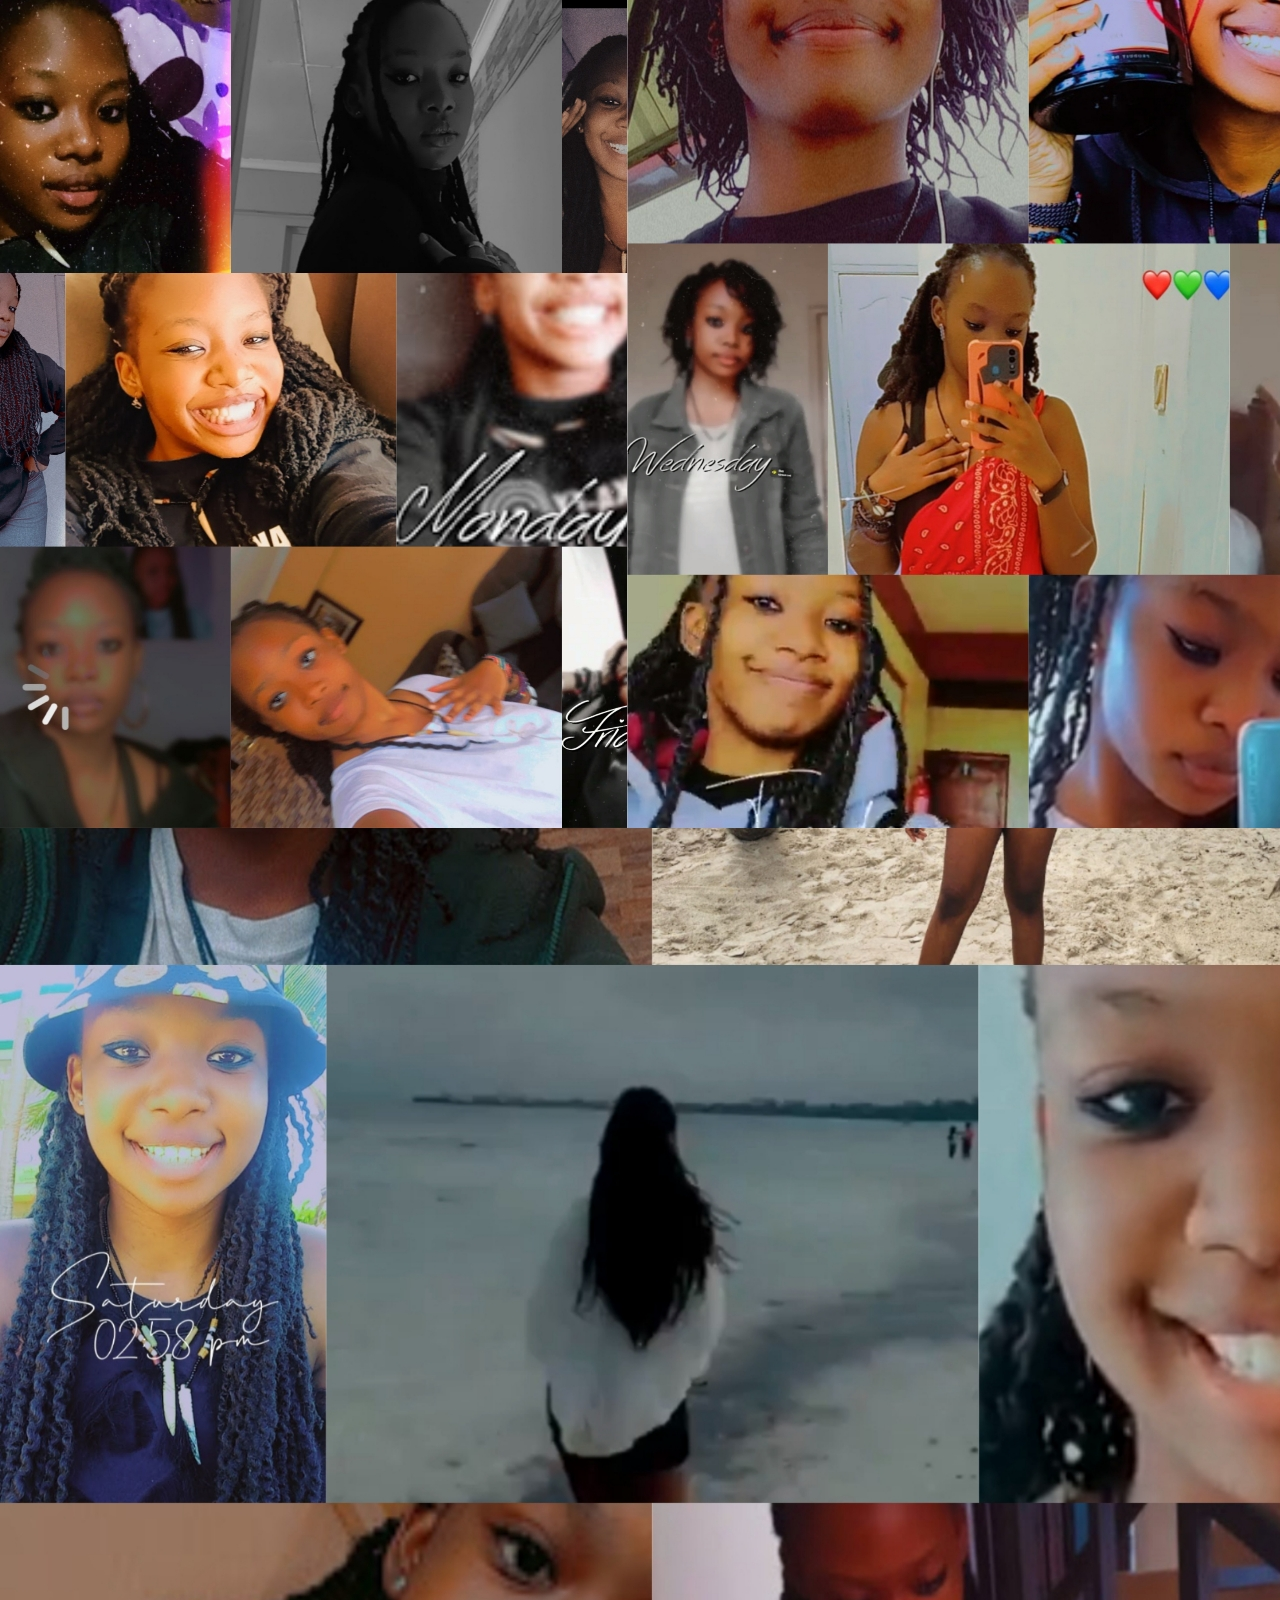
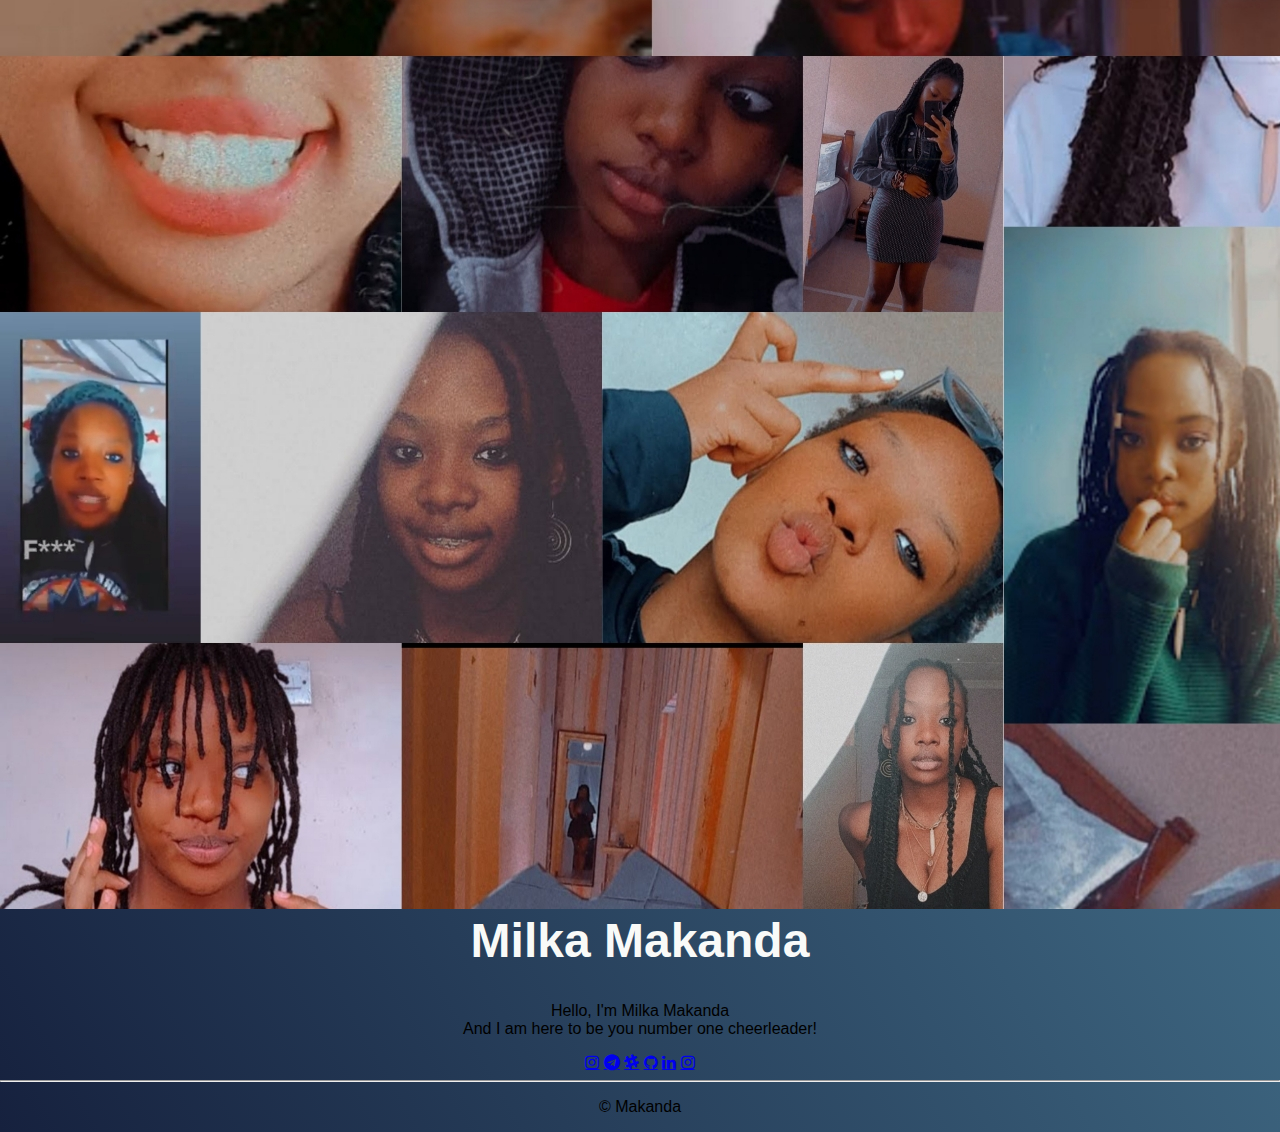
==== commit 9e6fbfd2: "fifty-one" ====
--- a/contact.html
+++ b/contact.html
@@ -16,7 +16,7 @@
     <div class="home">
 
         <!-- my picture -->
-        <img src="images/Makanda.jpg" alt="" class="my-pic"><br>
+        <img src="images/makandamilka.jpg" alt="" class="my-pic"><br>
         <h1 > Milka Makanda </h1>
 
         <!-- About Me -->
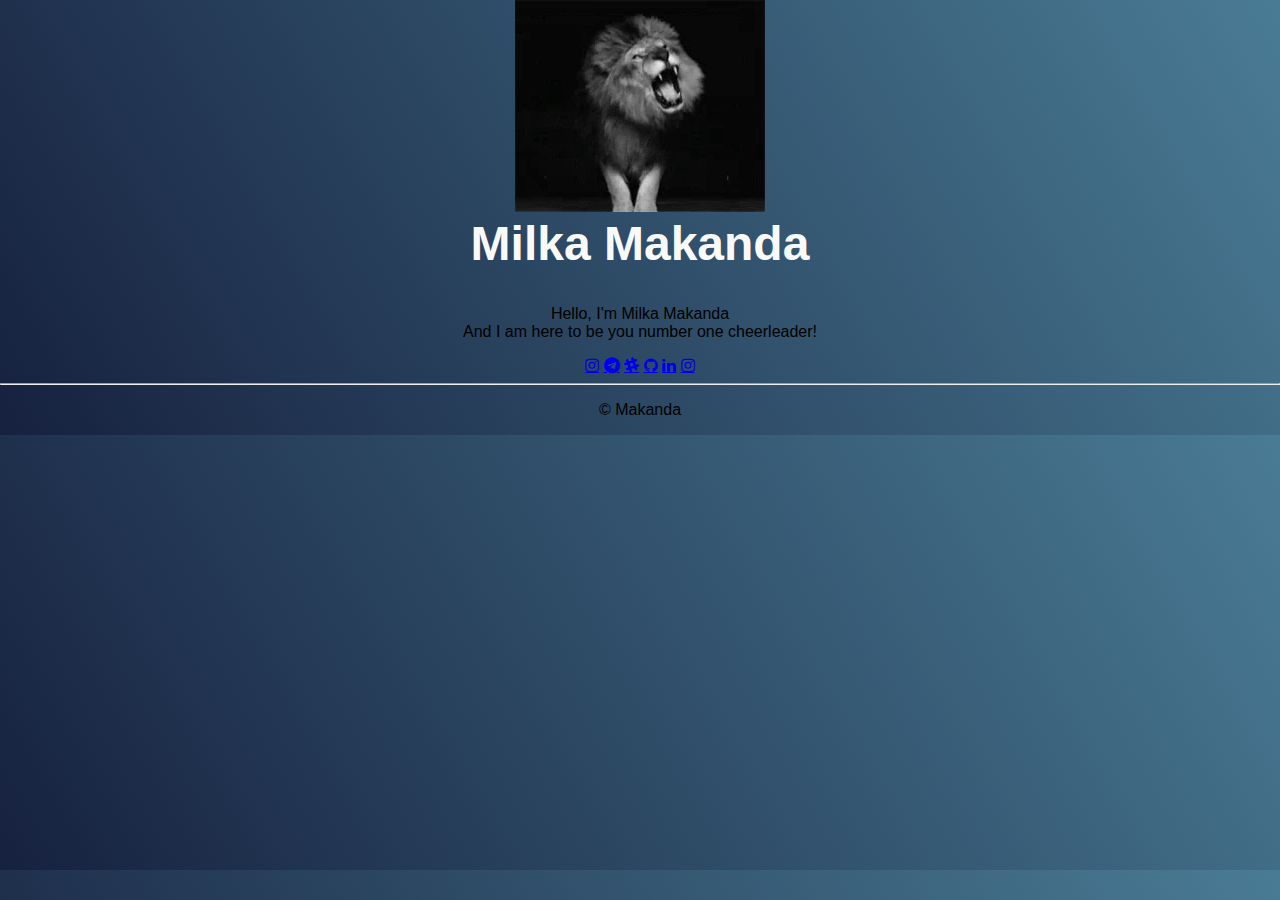
==== commit b72b53cc: "fifty-one" ====
--- a/contact.html
+++ b/contact.html
@@ -16,7 +16,7 @@
     <div class="home">
 
         <!-- my picture -->
-        <img src="images/makandamilka.jpg" alt="" class="my-pic"><br>
+        <img src="images/lion_roar.gif" alt="" class="my-pic"><br>
         <h1 > Milka Makanda </h1>
 
         <!-- About Me -->
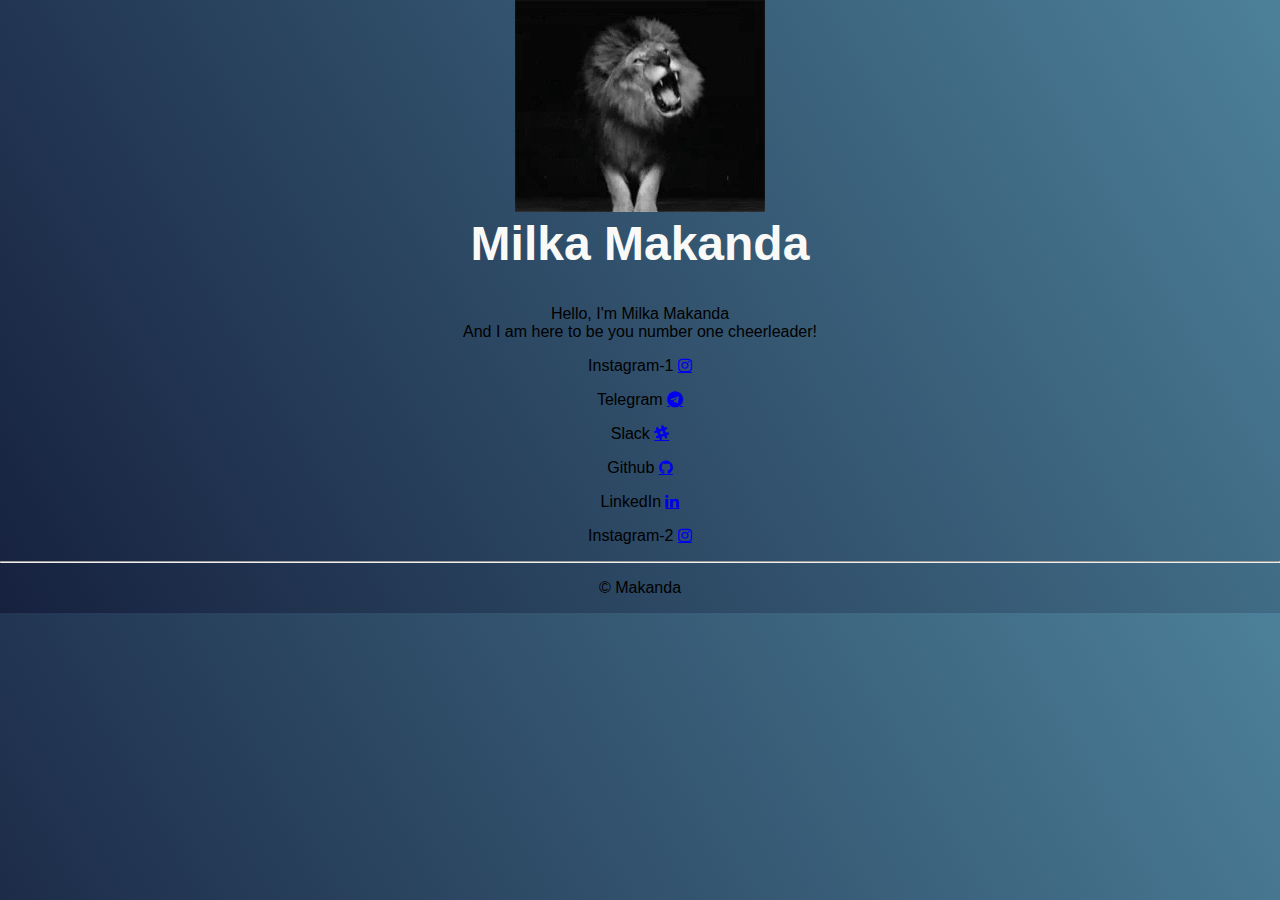
==== commit f1c8c855: "fifty-five" ====
--- a/contact.html
+++ b/contact.html
@@ -1,7 +1,7 @@
 <!DOCTYPE html>
 <html lang="en">
 <head>
-    <link rel="icon" href="images/icon.jpeg">
+    <link rel="icon" href="media/icon.jpeg">
     <meta charset="UTF-8">
     <meta name="viewport" content="width=device-width, initial-scale=1.0">
     <link href='https://fonts.googleapis.com/css?family=Oswald' rel='stylesheet'>
@@ -16,7 +16,7 @@
     <div class="home">
 
         <!-- my picture -->
-        <img src="images/lion_roar.gif" alt="" class="my-pic"><br>
+        <img src="media/lion_roar.gif" alt="" class="my-pic"><br>
         <h1 > Milka Makanda </h1>
 
         <!-- About Me -->
@@ -32,13 +32,13 @@
         
         <!-- my social medias -->
         <div class="social-media">
-            <a href="https://www.instagram.com/makanda._.milka" class="fa fa-instagram" target="_blank" ></a>
-            <a href="https://t.me/Mylkieee" class="fa fa-telegram" target="_blank"></a>
-            <a href="https://app.slack.com/client/T0195LMKD1R/C03V8156V4M" class="fa fa-slack" target="_blank" ></a>
-            <a href="https://github.com/Mk1806" class="fa fa-github" target="_blank" ></a>
-            <a href="https://app.slack.com/client/T0195LMKD1R/D03TGUFSQ20/rimeto_profile/U03U464CWQ0" class="fa fa-linkedin" target="_blank" ></a>
-            <a href="https://www.instagram.com/ka._.amil" class="fa fa-instagram" target="_blank" ></a>
-
+            <p> Instagram-1 <a href="https://www.instagram.com/makanda._.milka" class="fa fa-instagram" target="_blank" ></a> </p>
+            <p> Telegram <a href="https://t.me/Mylkieee" class="fa fa-telegram" target="_blank"></a> </p>
+            <p> Slack <a href="https://app.slack.com/client/T0195LMKD1R/C03V8156V4M" class="fa fa-slack" target="_blank" ></a> </p>
+            <p> Github <a href="https://github.com/Mk1806" class="fa fa-github" target="_blank" ></a> </p>
+            <p> LinkedIn <a href="https://www.linkedin.com/in/makanda-milka-a6a2331b6/" class="fa fa-linkedin" target="_blank" ></a> </p>
+            <p> Instagram-2 <a href="https://www.instagram.com/ka._.amil" class="fa fa-instagram" target="_blank" ></a> </p>
+            
         </div>
     </div>
 
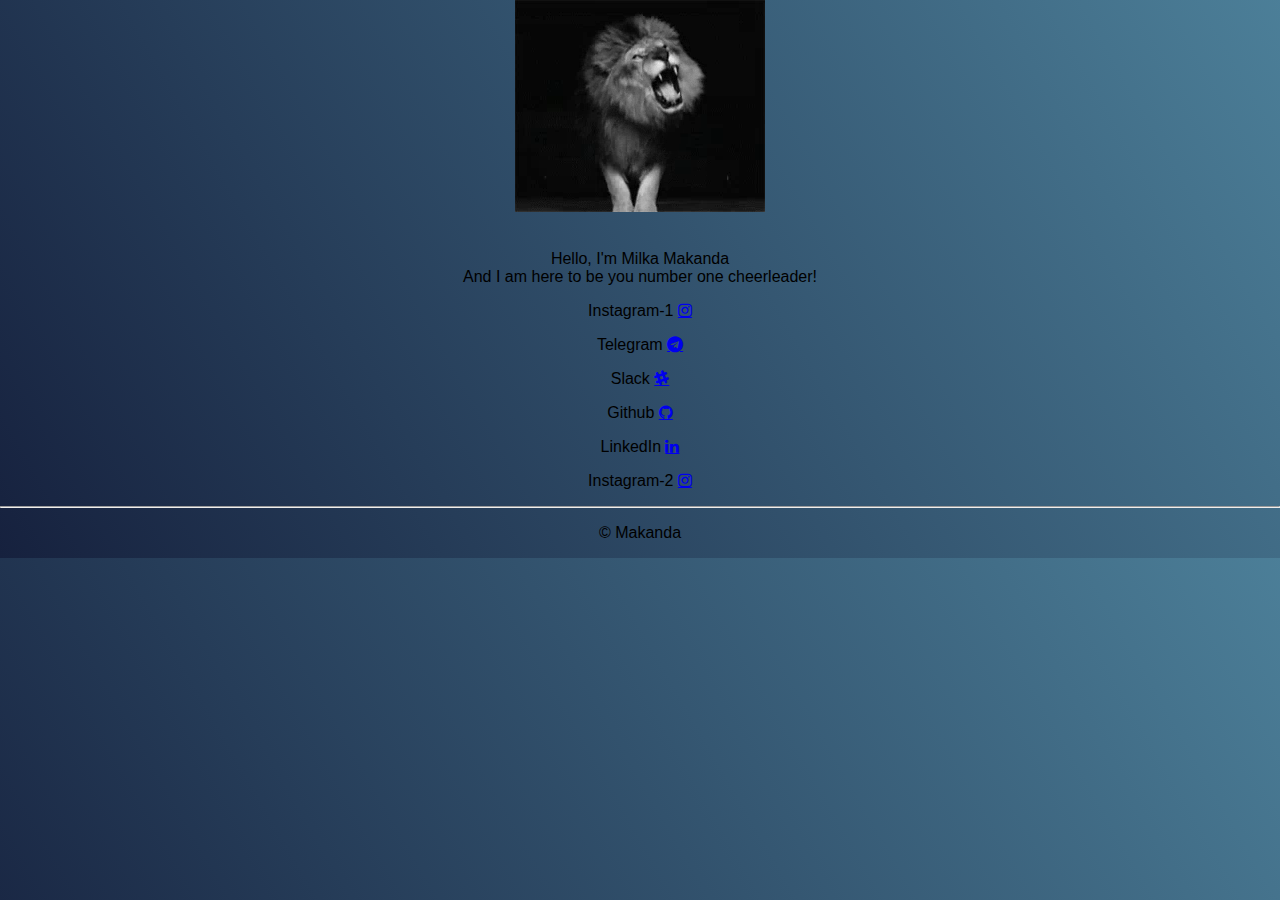
==== commit c2deeb07: "fifty-eight" ====
--- a/contact.html
+++ b/contact.html
@@ -15,9 +15,8 @@
 
     <div class="home">
 
-        <!-- my picture -->
+        <!-- random picture -->
         <img src="media/lion_roar.gif" alt="" class="my-pic"><br>
-        <h1 > Milka Makanda </h1>
 
         <!-- About Me -->
         <div class="about">
